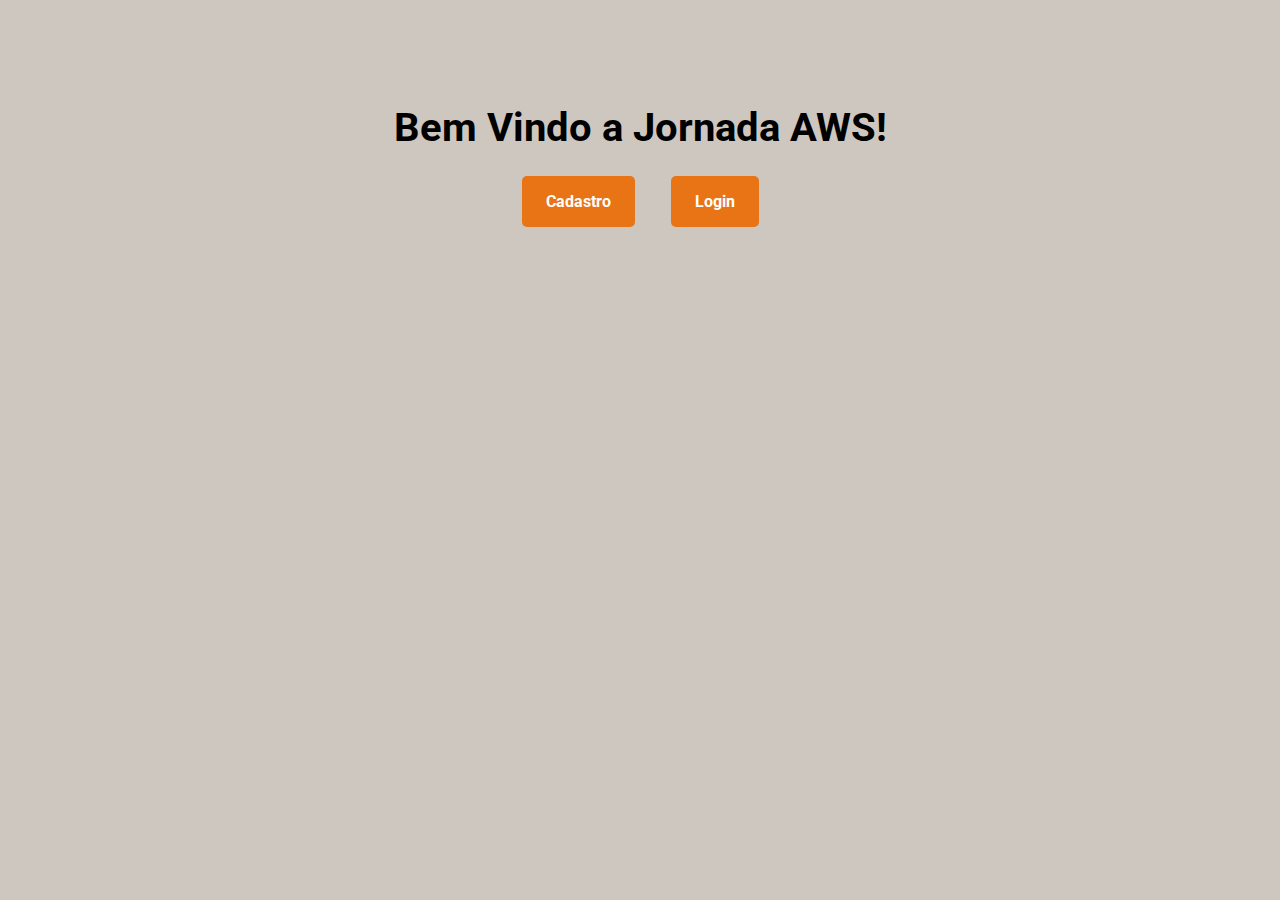
==== index.html @ 0cca5edf "Criação da página index.html, para facilitar a criação do pages no gitHub" ====
<!DOCTYPE html>
<html lang="pt-BR">
<head>
  <meta charset="UTF-8">
  <meta name="viewport" content="width=device-width, initial-scale=1.0">
  <title>Bem Vindo - Jornada para a Certificação AWS</title>
  <link rel="stylesheet" href="css/style.css">
</head>
<body>
  <section class="main-section">
    <h1>Bem Vindo a Jornada AWS!</h1>
    <div class="btn-group">
      <a href="cadastro.html">Cadastro</a>
      <a href="login.html">Login</a>
    </div>
  </section>
</body>
</html>
---- css/style.css ----
@import url('https://fonts.googleapis.com/css2?family=Roboto:ital,wght@0,100;0,300;0,400;0,500;0,700;0,900;1,100;1,300;1,400;1,500;1,700;1,900&display=swap');

* {
    margin: 0;
    padding: 0;
    box-sizing: border-box;
}

:root {
    --bg-light: #cdc7c0; 
    --bg-dark: #232b3b; 
    --blue-hover: #47a1c8; 
    --button-gold: #e87416;
}

body {
    font-family: 'Roboto', sans-serif;
    background-color: var(--bg-light);
    line-height: 1.6;
    margin: 0;

}

/* Estilização header */
header {
    background-color: var(--bg-dark);
    color: #cdc7c0; 
    font-size: 1.2rem;
    display: flex;
    justify-content: space-between;
    align-items: center;
    padding: 1rem 2rem;
    height: 6rem;
}

header img {
    width: 10rem;
}

nav ul {
    display: flex;
    gap: 1.5rem;
    list-style-type: none;   
}

nav a {
    text-decoration: none;
    color: #cdc7c0; 
    transition: color 0.3s ease;
}

nav a:hover {
    color: var(--blue-hover);
}

/* Estilização Footer */
footer {
    background-color: var(--bg-dark);
    color:#cdc7c0; 
    display: flex;
    justify-content: space-evenly;
    padding: 1.5rem 3rem;
    position: relative;
    bottom: 0;
    width: 100%;
}

footer li {
    list-style-type: none;
}

footer li:hover {
    color: var(--blue-hover);
}

footer img {
    display: flex-direction;
    flex-direction: row;
    gap: 1rem;
    width: 2rem;
}

/* Estilização da página inicial */
.main-section {
    text-align: center;
    padding: 6rem 2rem 4rem; /* Ajuste para compensar o cabeçalho fixo */
}

.main-section h1 {
    font-size: 2.5rem;
    color:black;
    margin-bottom: 1rem;
}

.main-section p {
    font-size: 1.2rem;
    margin-bottom: 2rem;
}

.btn-group a {
    display: inline-block;
    margin: 0 1rem;
    padding: 0.8rem 1.5rem;
    font-size: 1rem;
    font-weight: bold;
    color: white;
    background-color: #e87416;
    text-decoration: none;
    border-radius: 5px;
    transition: background-color 0.3s;
}

.btn-group a:hover {
    background-color: #003d7e;
}

/* Seção "O que oferecemos" */
.oferecemos {
    padding: 4rem 2rem;
}
.oferecemos h2 {
    text-align: center;
    font-size: 2rem;
    margin-bottom: 2rem;
    color:black;
}

.cards {
    display: flex;
    justify-content: center;
    gap: 2rem;
    flex-wrap: wrap;
}

.card {
    background: white;
    padding: 1.5rem;
    box-shadow: 0 4px 8px rgba(0, 0, 0, 0.1);
    border-radius: 10px;
    max-width: 320px;
    text-align: center;
}

.card h3 {
    margin-bottom: 1rem;
    color: #0056a6;
}

.card p {
    font-size: 1rem;
    color: #555;
}
/* Seção de conteúdo programático */
.conteudo-programatico {
    padding: 4rem 2rem;
    text-align: center;
}

.conteudo-programatico h2 {
    font-size: 2rem;
    margin-bottom: 2rem;
    color: black;
}

.itens-conteudo {
    display: flex;
    flex-wrap: wrap;
    justify-content: center;
    gap: 2rem;
}

.item {
    background-color: white;
    border: 2px solid #0056a6;
    border-radius: 10px;
    width: 180px;
    text-align: center;
    padding: 1rem;
    box-shadow: 0 4px 8px rgba(0, 0, 0, 0.1);
    transition: transform 0.3s;
}

.item img {
    max-width: 60px;
    margin-bottom: 1rem;
}

.item p {
    font-size: 1rem;
    color: #333;
    font-weight: bold;
}

.item:hover {
    transform: translateY(-5px);
    box-shadow: 0 6px 12px rgba(0, 0, 0, 0.2);
}

/* Estilização do formulário de cadastro */
.cadastro {
    display: flex;
    flex-direction: column;
    align-items: center;
    justify-content: center;
    padding: 2rem;
    color:  #232b3b;   
}

.cadastro h1 {
    font-size: 2rem; 
}

.cadastro h2 {
    font-size: 1.5rem;
    margin-bottom: 2rem;
    font-weight: 500;
}

.cadastro span {
    color: rgb(207, 154, 18);
    font-size: 2.5rem;
    font-weight: 900;
    line-height: 1;
}

.form-cadastro {
    background-color: #f9f9f9;
    padding: 2rem;
    border-radius: 8px;
    box-shadow: 0 4px 8px rgba(0, 0, 0, 0.5);
    width: 100%;
    max-width: 500px;
}

.form-cadastro label {
    font-size: 1rem;
    font-weight: 500;
    color: #333;
}

.form-cadastro input {
    width: 100%;
    padding: 0.8rem;
    margin-bottom: 0.5rem;
    border: 1px solid #ccc;
    border-radius: 4px;
    font-size: 1rem;
}

.form-cadastro button {
    width: 100%;
    padding: 0.8rem;
    background-color: var(--button-gold);
    color: #fff;
    border: none;
    border-radius: 4px;
    font-size: 1rem;
    font-weight: 600;
    cursor: pointer;
    transition: background-color 0.3s ease;
}

.form-cadastro button:hover {
    background-color: var(--blue-hover);  
}

.login-link {
    margin-top: 1.5rem;
    font-size: 1rem;
}

.login-link a {
    color: #218838;
    text-decoration: none;
    font-weight: 500;
}

.login-link a:hover {
    color: var(--blue-hover);  
}

/* Parte para a página Jornada*/
details {
    border: 1px solid #ccc;
    border-radius: 4px;
    padding: 10px;
}

summary {
    cursor: pointer;
    list-style: none; 
}
  
summary::before {
    content: "▶";
    margin-right: 8px;
    transition: transform 0.3s ease;
}
  
details[open] summary::before {
    content: "▼";
}

details p {
    padding: 10px;
    border-top: 1px solid #ccc;
    color: #333;
}

main {
    flex: 1;
    padding: 20px;
}

/* Parte para a página Simulado*/

.titulo-simulado {
    text-align: center;
    font-size: 36px;
    color: #232b3b;
}
.menu-lateral {
    padding: 20px;
    border-radius: 5px;      
    position: fixed;    
}

.menu-lateral h3 {
    font-size: 24px;
    text-align: center;
    color: rgb(207, 154, 18);
}

.menu-navegacao {
    background-color: #f1f1f1;
    padding: 20px;
    border-radius: 5px;
    display: grid;
    grid-template-columns: repeat(4, 1fr); 
    gap: 10px;      
}

.menu-navegacao a {
    display: flex;
    justify-content: center; 
    align-items: center; 
    text-decoration: none;
    color: #333;
    border-radius: 3px;    
    border: 1px solid #ccc;
    box-shadow: 0 4px 8px rgba(0, 0, 0, 0.2);
    width: 100%; 
    height: 50px;
    text-align: center;
}

.menu-navegacao a:hover {
    background-color: var(--text-hover);
}

.question {
    margin: 20px auto;
    padding: 15px;
    border: 1px solid #ccc;
    border-radius: 8px;
    background-color: #f9f9f9;
    box-shadow: 0 4px 8px rgba(0, 0, 0, 0.1);
    max-width: 600px;
}
  
.question h3 {
    margin-top: 0;
    font-size: 1.2em;
    color: #333;
}
  
.answers label {
    display: block;
    margin: 5px 0;
    font-size: 1em;
    color: #555;
}
  
.answers input[type="radio"] {
    margin-right: 8px;
}

.navigation {
    display: flex;
    justify-content: flex-end; 
    gap: 10px;   
}

.btn {
    padding: 10px 20px;
    font-size: 1em;
    color: #fff;
    background-color:  var(--button-gold);
    text-decoration: none;
    border: none;
    border-radius: 4px;
    cursor: pointer;
    box-shadow: 0 4px 8px rgba(0, 0, 0, 0.2);
    transition: background-color 0.3s ease;
}

.btn:hover {
    background-color: var(--blue-hover)
}
    
.btn-enviar {
    padding: 10px 20px;
    font-size: 1em;
    color: #fff;
    background-color: #007BFF;
    border: none;
    border-radius: 4px;
    cursor: pointer;
    box-shadow: 0 4px 8px rgba(0, 0, 0, 0.2);
    transition: background-color 0.3s ease;
}
  
.btn-enviar:hover {
    background-color: #0056b3;
}
  
.btn-enviar:active {
    background-color: #004080;
}

#tituloRank { 
    text-align: center;
    font-size: 36px;
    color: rgb(207, 154, 18);
}

.form-container {
    margin: 20px auto;
    padding: 15px;
    border: 1px solid #ccc;
    border-radius: 8px;
    background-color: #f4f4f4;
    max-width: 400px;
    box-shadow: 0 4px 8px rgba(0, 0, 0, 0.1);
    text-align: center;
}

.form-container input {
    display: block;
    width: calc(100% - 20px);
    margin: 10px auto;
    padding: 10px;
    font-size: 1em;
    border: 1px solid #ccc;
    border-radius: 4px;
    box-sizing: border-box;
}
  
.form-container button {
    padding: 10px 20px;
    font-size: 1em;
    color: #fff;
    background-color: #28a745;
    border: none;
    border-radius: 4px;
    cursor: pointer;
    box-shadow: 0 4px 8px rgba(0, 0, 0, 0.2);
    transition: background-color 0.3s ease;
}
  
.form-container button:hover {
    background-color: #218838;
}
  
.form-container button:active {
    background-color: #1e7e34;
}

/* Estilo geral para a tabela */
#rankingTable {
    width: 40%; 
    border-collapse: collapse; 
    margin: 20px auto; 
    font-size: 1rem;   
    text-transform: uppercase;
    font-weight: bold;
    box-shadow: 0 4px 8px rgba(0, 0, 0, 0.1);
    margin-top: 3rem;
}

#rankingTable thead {
    background-color: var(--bg-dark);
    color: #cdc7c0;  
}   

#rankingTable thead th {
    padding: 10px 15px;
}

#rankingTable tbody tr {
    border-bottom: 1px solid #dddddd;
    text-align: center;
}

#rankingTable tbody tr:nth-child(even) {
    background-color: #f9f9f9;
}

#rankingTable tbody td {
    padding: 10px 15px;
}

#rankingTable tbody td:nth-child(3) { 
    color: #28a745;
}

/* alteraçoes do login Everaldo */
.main-login {
    height: 100vh;
    align-items: center;
    margin-top: 5rem;  
}
.login-entrada {
    background-color: #232b3b;
    border: 2px solid #ddd;
    border-radius: 20px;
    padding: 20px;
    max-width: 400px;
    height: 20rem;
    margin: 0 auto;
    box-shadow: 0 4px 8px rgba(0, 0, 0, 0.1);
    transition: box-shadow 0.3s ease;   
}

.login-entrada:hover {
    box-shadow: 0 8px 16px rgba(0, 0, 0, 0.2);
}

.login-entrada h2 {
    text-align: center;
    color: white;
}

.login-entrada .input,
.login-entrada .entrada {
    margin-bottom: 15px;
}

.login-entrada .input label,
.login-entrada .entrada label {
    display: block;
    margin-bottom: 5px;
    color:#e7a650;
}

.login-entrada .input input,
.login-entrada .entrada input {
    width: 100%;
    padding: 10px;
    border: 1px solid #ccc;
    border-radius: 4px;
    transition: border-color 0.3s ease;
}

.login-entrada .input input:focus,
.login-entrada .entrada input:focus {
    border-color: #e7a650;
    outline: none;
}

.login-entrada button {
    width: 100%;
    padding: 10px;
    margin: 1rem 0;
    background-color:#e87416;
    border: none;
    border-radius: 4px;
    color: white;
    font-size: 16px;
    cursor: pointer;
    transition: background-color 0.3s ease;
}

.login-entrada button:hover {
    background-color: #e7a650;
}

.cadastro-link {
    margin-top: 1.5rem;
    font-size: 1rem;
    text-align: center;
}

.cadastro-link a {
    color: #218838;
    text-decoration: none;
    font-weight: 500;
}

.cadastro-link a:hover {
    color: var(--blue-hover);  
}

/* Parte para o Ranking do Home*/

#rankingHome{
    text-align: center;
}

#rankingHome h2{
    margin-top: 2rem;
}

#rankingHome p{
    margin-top: 1rem;
    margin-bottom: 1rem;
}
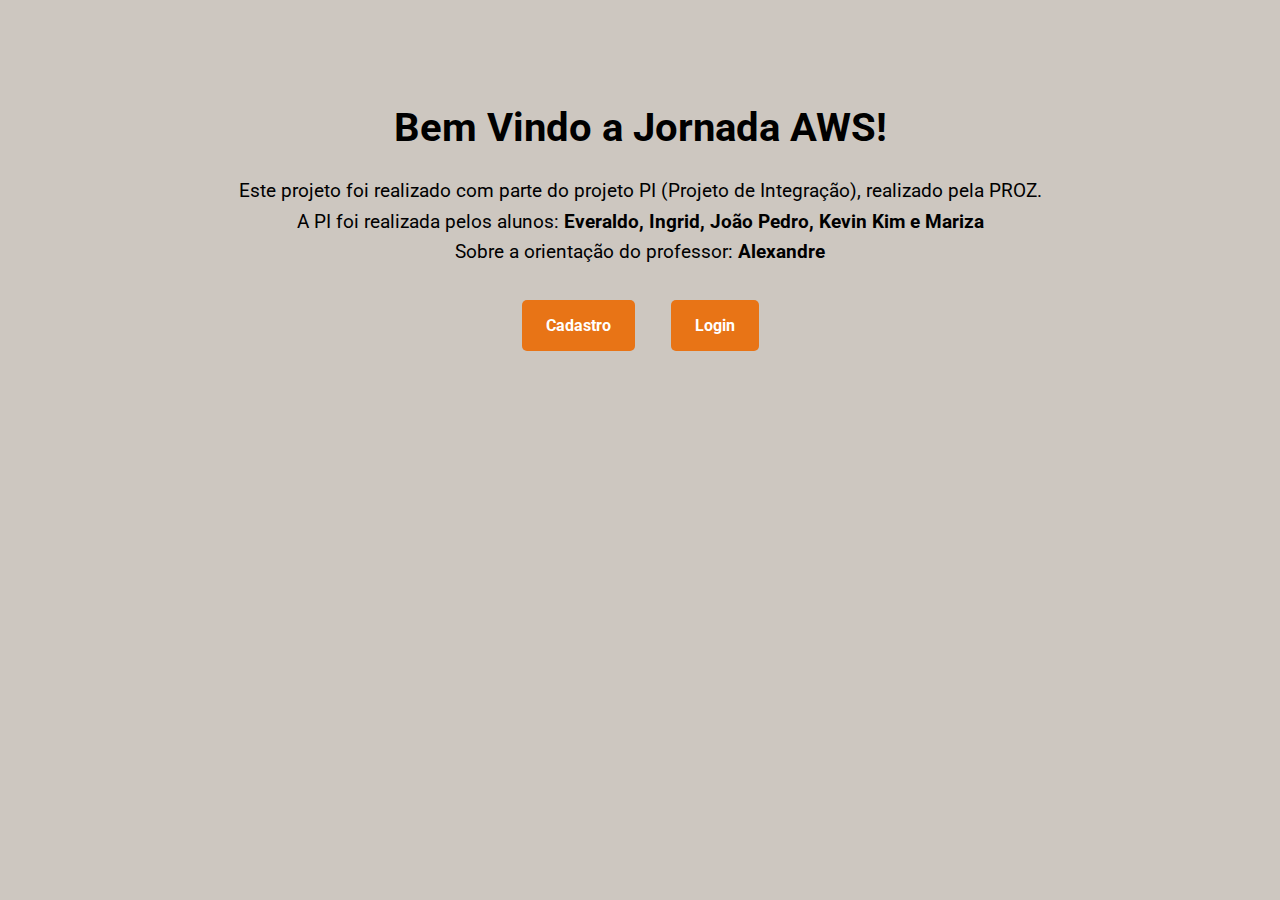
==== commit 9711b88b: "apenas atualizações na tela index.html" ====
--- a/index.html
+++ b/index.html
@@ -9,6 +9,11 @@
 <body>
   <section class="main-section">
     <h1>Bem Vindo a Jornada AWS!</h1>
+    <p>
+        Este projeto foi realizado com parte do projeto PI (Projeto de Integração), realizado pela PROZ. <br>
+        A PI foi realizada pelos alunos: <strong>Everaldo, Ingrid, João Pedro, Kevin Kim e Mariza </strong> <br>
+        Sobre a orientação do professor: <strong>Alexandre</strong>
+      </p>
     <div class="btn-group">
       <a href="cadastro.html">Cadastro</a>
       <a href="login.html">Login</a>
